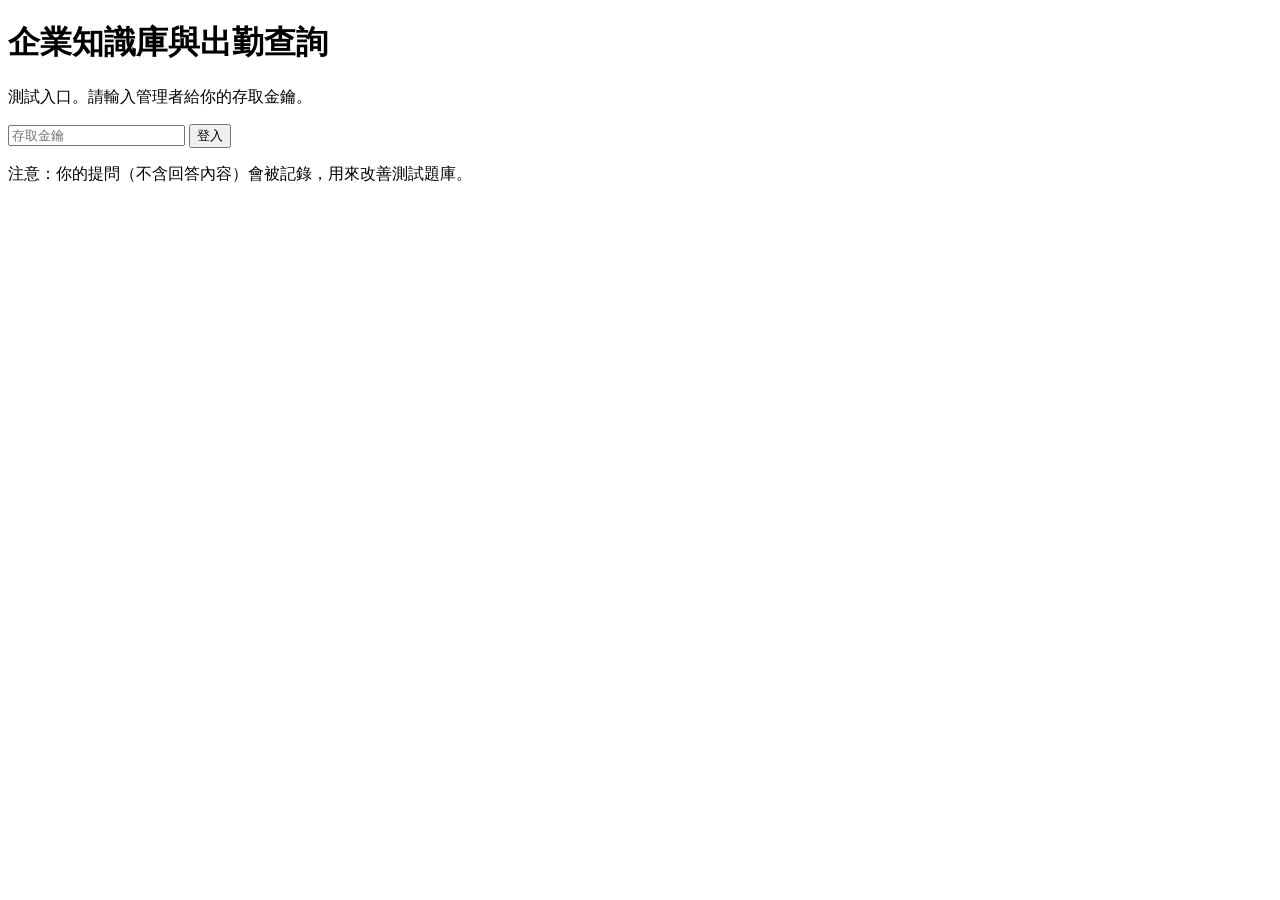
==== rag/remote_web/index.html @ 970e7499 "feat: 遠端測試入口（金鑰登入的網頁聊天）與示範假資料 - remote_access：每人一組金鑰（只存雜湊、可撤銷）、排隊閘門（同時 1 題、排隊 5 人、等 90 秒）、提問紀錄（不含回答）" ====
<!doctype html>
<html lang="zh-Hant">
<head>
<meta charset="utf-8">
<meta name="viewport" content="width=device-width, initial-scale=1">
<title>企業知識庫與出勤查詢</title>
<link rel="stylesheet" href="/static/style.css">
</head>
<body>
<main id="login" class="card">
  <h1>企業知識庫與出勤查詢</h1>
  <p class="muted">測試入口。請輸入管理者給你的存取金鑰。</p>
  <form id="login-form">
    <input id="key" type="password" autocomplete="off" placeholder="存取金鑰" required>
    <button type="submit">登入</button>
  </form>
  <p id="login-error" class="error" hidden></p>
  <p class="muted small">注意：你的提問（不含回答內容）會被記錄，用來改善測試題庫。</p>
</main>

<div id="chat" hidden>
  <header>
    <strong>企業知識庫與出勤查詢</strong>
    <span id="who" class="muted"></span>
    <span class="spacer"></span>
    <button id="new-chat" type="button" class="ghost">新對話</button>
    <button id="logout" type="button" class="ghost">登出</button>
  </header>
  <section id="messages" aria-live="polite"></section>
  <p id="status" class="muted small"></p>
  <form id="ask-form">
    <textarea id="question" rows="2" maxlength="1000" placeholder="輸入問題，例如：這個月誰遲到？"></textarea>
    <button id="send" type="submit">送出</button>
  </form>
  <p class="muted small">這是測試版，回答可能有誤，重要數字請對照原始資料。問題會被記錄。</p>
</div>
<script src="/static/app.js"></script>
</body>
</html>
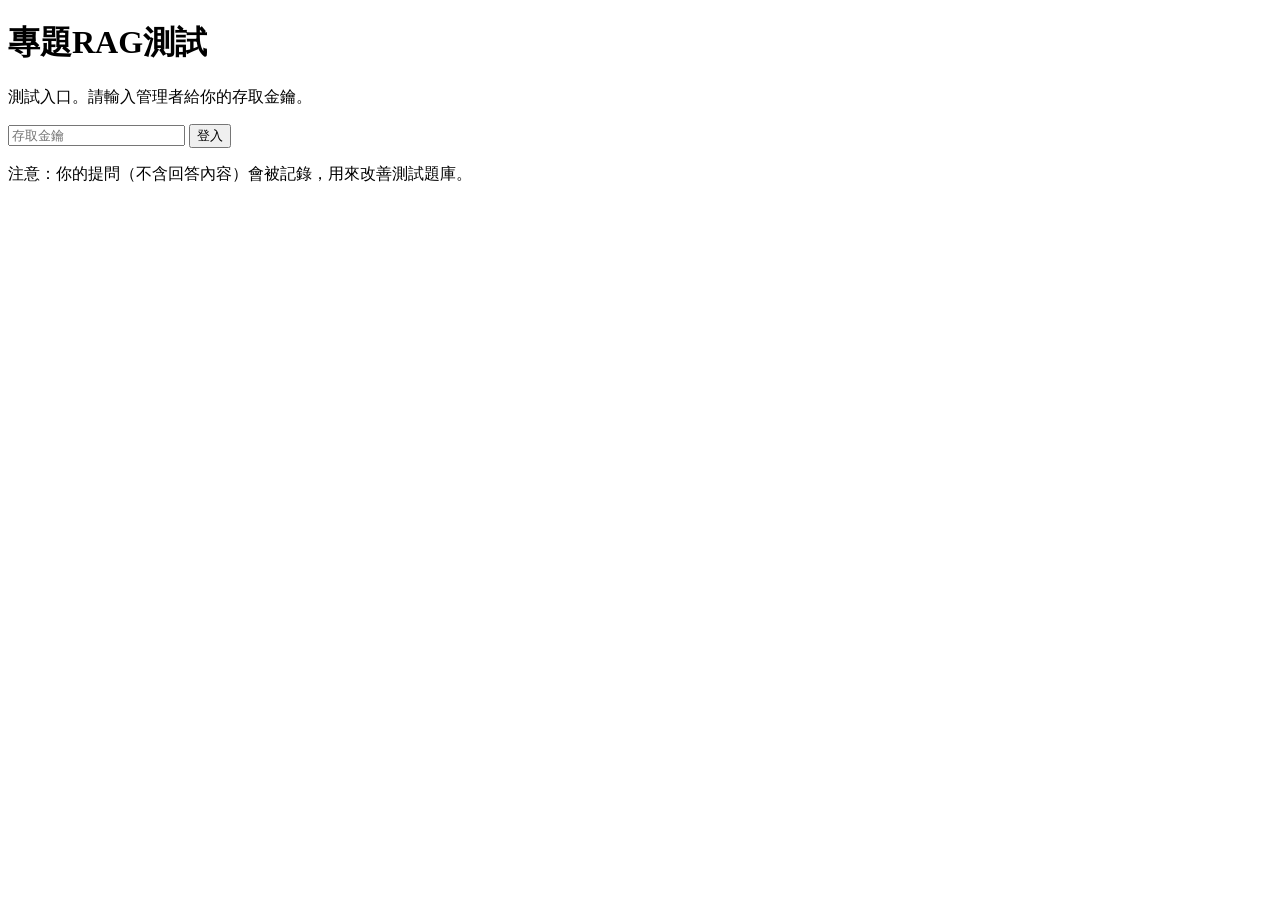
==== commit a1cc6fee: "chore: 遠端測試入口的網頁名稱改為「專題RAG測試」" ====
--- a/rag/remote_web/index.html
+++ b/rag/remote_web/index.html
@@ -3,12 +3,12 @@
 <head>
 <meta charset="utf-8">
 <meta name="viewport" content="width=device-width, initial-scale=1">
-<title>企業知識庫與出勤查詢</title>
+<title>專題RAG測試</title>
 <link rel="stylesheet" href="/static/style.css">
 </head>
 <body>
 <main id="login" class="card">
-  <h1>企業知識庫與出勤查詢</h1>
+  <h1>專題RAG測試</h1>
   <p class="muted">測試入口。請輸入管理者給你的存取金鑰。</p>
   <form id="login-form">
     <input id="key" type="password" autocomplete="off" placeholder="存取金鑰" required>
@@ -20,7 +20,7 @@
 
 <div id="chat" hidden>
   <header>
-    <strong>企業知識庫與出勤查詢</strong>
+    <strong>專題RAG測試</strong>
     <span id="who" class="muted"></span>
     <span class="spacer"></span>
     <button id="new-chat" type="button" class="ghost">新對話</button>
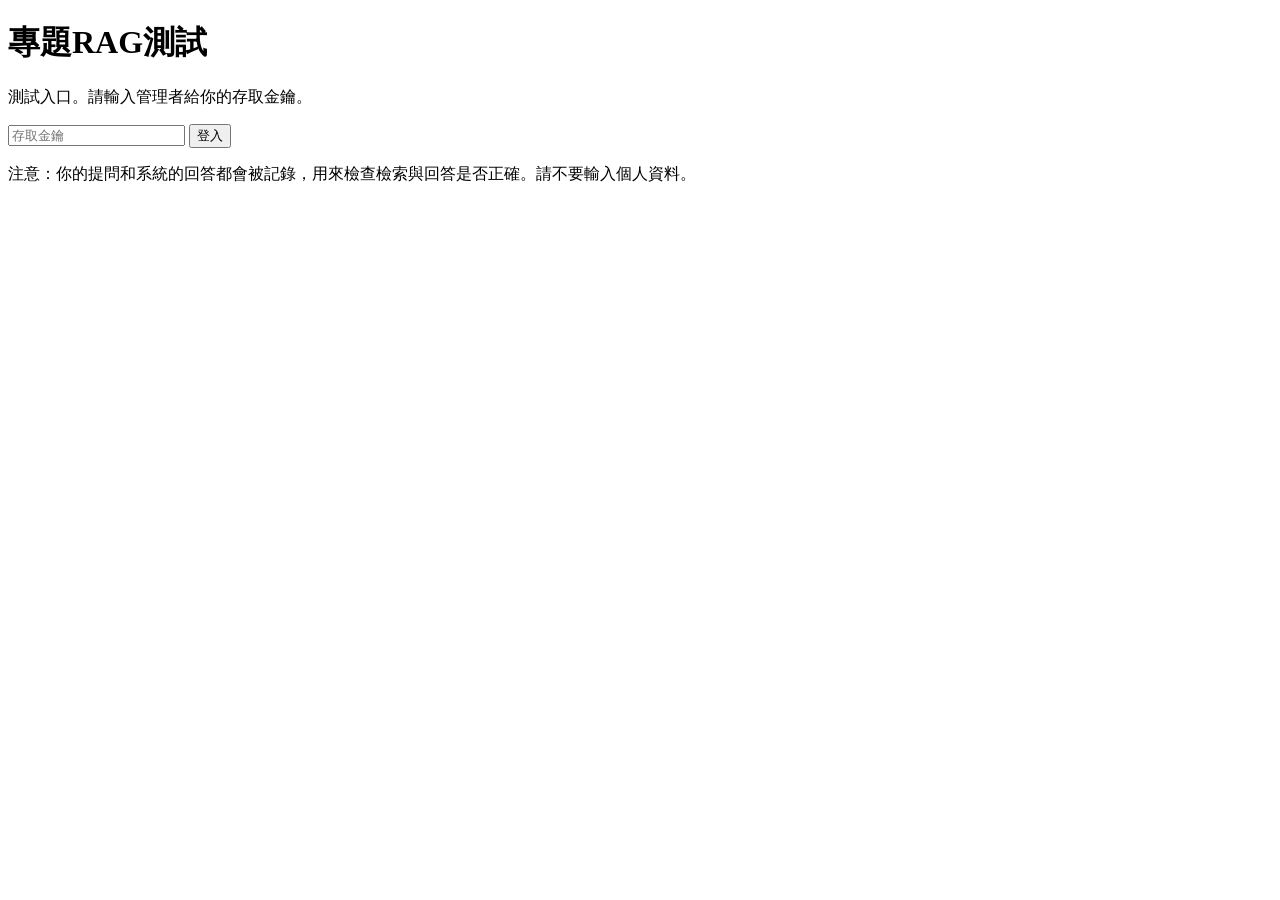
==== commit dad89bd0: "feat: 遠端入口存下系統回答與檢索資訊，用來檢查 RAG 對不對 - QuestionLog.with_answers：每題除了提問，再存系統完整回答、路由決定、日期區間、比對到的人、   檢索到" ====
--- a/rag/remote_web/index.html
+++ b/rag/remote_web/index.html
@@ -15,7 +15,7 @@
     <button type="submit">登入</button>
   </form>
   <p id="login-error" class="error" hidden></p>
-  <p class="muted small">注意：你的提問（不含回答內容）會被記錄，用來改善測試題庫。</p>
+  <p class="muted small">注意：你的提問和系統的回答都會被記錄，用來檢查檢索與回答是否正確。請不要輸入個人資料。</p>
 </main>
 
 <div id="chat" hidden>
@@ -32,7 +32,7 @@
     <textarea id="question" rows="2" maxlength="1000" placeholder="輸入問題，例如：這個月誰遲到？"></textarea>
     <button id="send" type="submit">送出</button>
   </form>
-  <p class="muted small">這是測試版，回答可能有誤，重要數字請對照原始資料。問題會被記錄。</p>
+  <p class="muted small">這是測試版，回答可能有誤，重要數字請對照原始資料。提問與回答都會被記錄。</p>
 </div>
 <script src="/static/app.js"></script>
 </body>
